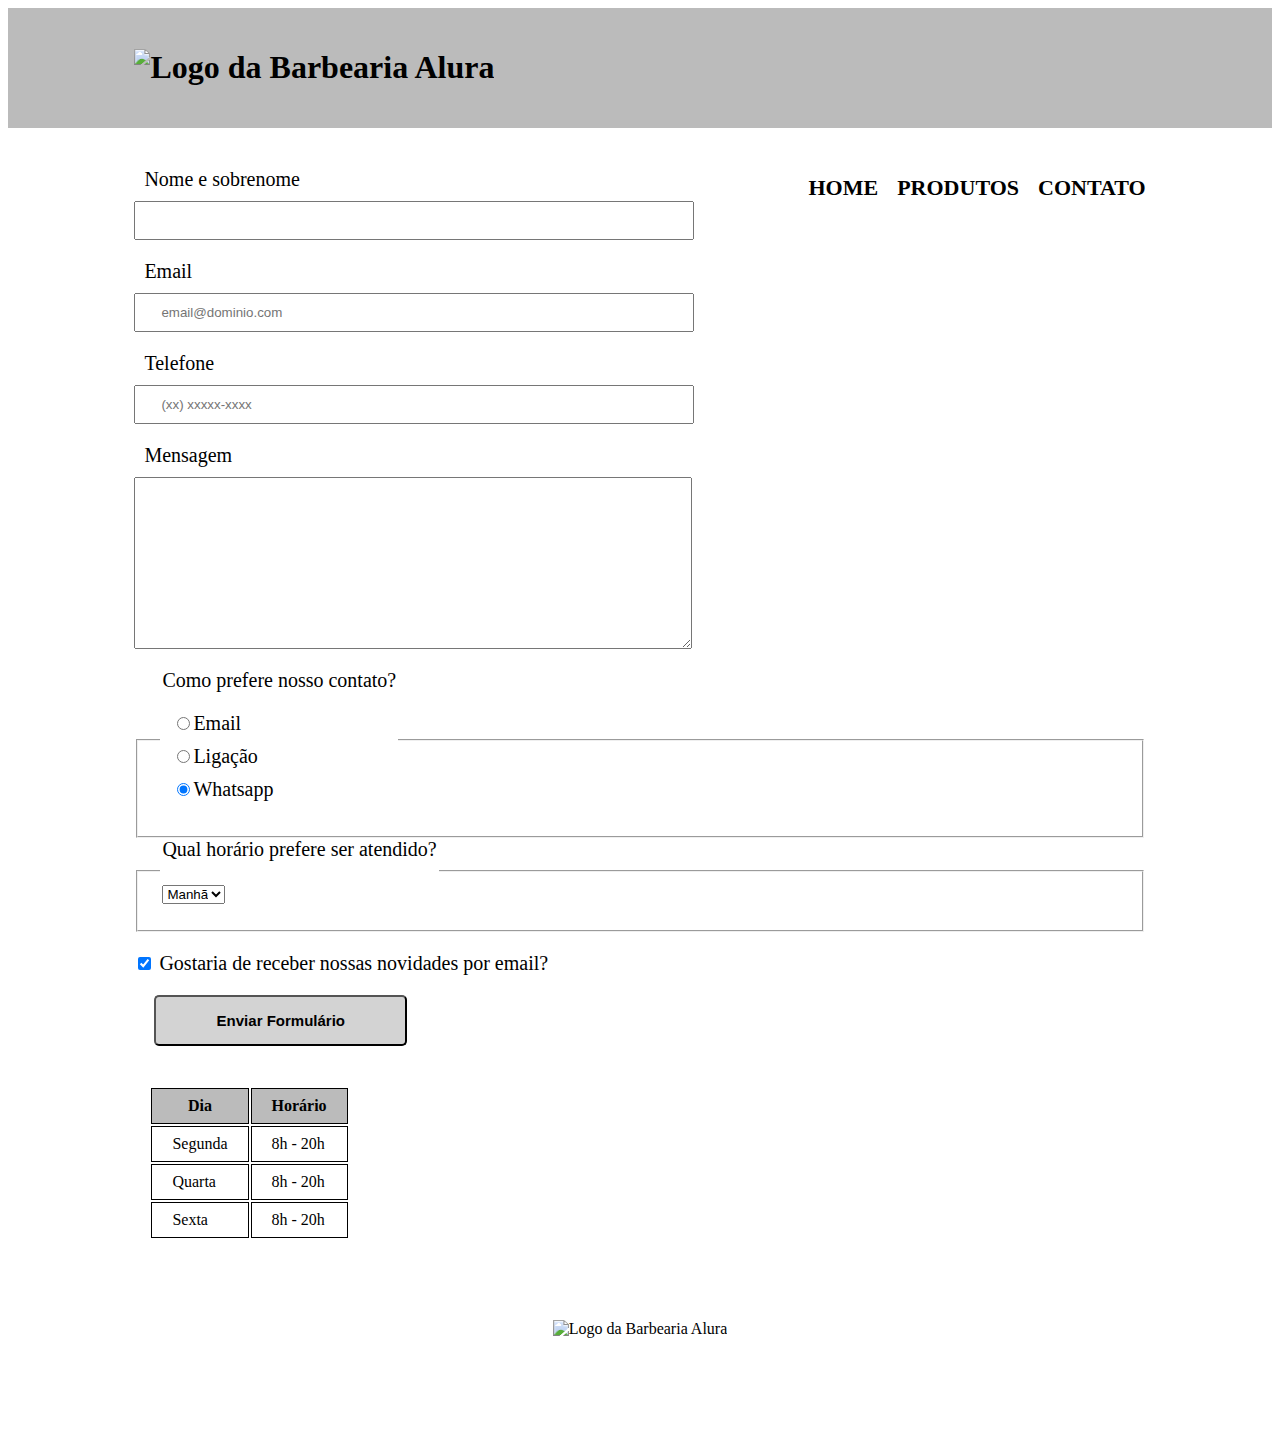
==== contact.html @ 24c8c51e "Finalizing contact page" ====
<!DOCTYPE html>
<html>

<head>
    <meta charset="UTF-8">
    <title> Contato - Barbearia Alura </title>

    <link rel="stylesheet" href="reset.css">
    <link rel="stylesheet" href="contact.css">
</head>

<body>
    <header>
        <div class="box">
            <h1><img src="logo.png" alt="Logo da Barbearia Alura"></h1>
            <nav>
                <ul>
                    <li><a href="home.html">Home</a></li>
                    <li><a href="products.html">Produtos</a></li>
                    <li><a href="contact.html">Contato</a></li>
                </ul>
            </nav>
        </div>
    </header>

    <main>
        <form>
            <label for="name"> Nome e sobrenome</label>
            <input type="text" id="name" class="defaultInput" required>

            <label for="email">Email</label>
            <input type="email" id="email" class="defaultInput" required placeholder="email@dominio.com">

            <label for="fone">Telefone</label>
            <input type="tel" id="fone" class="defaultInput" required placeholder="(xx) xxxxx-xxxx">

            <label for="message">Mensagem</label>
            <textarea cols="70" rows="10" id="message" class="defaultInput" required></textarea>

            <fieldset>
                <legend>Como prefere nosso contato?</p>

                    <label for="radioEmail"><input type="radio" name="contact" value="Email"
                            id="radioEmail">Email</label>

                    <label for="radioCall"><input type="radio" name="contact" value="Ligação"
                            id="radioCall">Ligação</label>

                    <label for="radioWhatsapp"><input type="radio" name="contact" value="Whatsapp" id="radioWhatsapp"
                            checked>Whatsapp</label>
            </fieldset>

            <fieldset>
                <legend>Qual horário prefere ser atendido?</p>
                    <select>
                        <option>Manhã</option>
                        <option>Tarde</option>
                        <option>Noite</option>
                    </select>
            </fieldset>

            <label class="checkbox"><input type="checkbox" checked> Gostaria de receber nossas novidades por
                email?</label>

            <input type="submit" value="Enviar Formulário" class="send">
        </form>

        <table>
            <thead>
                <tr>
                    <th>Dia</th>
                    <th>Horário</t>
                </tr>
            </thead>
            <tbody>
                <tr>
                    <td>Segunda</td>
                    <td>8h - 20h</td>
                </tr>
                <tr>
                    <td>Quarta</td>
                    <td>8h - 20h</td>
                </tr>
                <tr>
                    <td>Sexta</td>
                    <td>8h - 20h</td>
                </tr>
            </tbody>
        </table>
    </main>

    <footer>
        <img src="white-logo.png" alt="Logo da Barbearia Alura">
        <p class="copyright"> &copy Barbearia Alura - 2022</p>
    </footer>
</body>

</html>
---- contact.css ----
header {
    background: #BBBBBB;
    padding: 20px 0;
}

.box {
    width: 80%;
    position: relative;
    margin: 0 auto;
}

nav {
    position: absolute;
    top: 110px;
    right: 0;
}

nav li {
    display: inline;
    margin: 0 0 0 15px;
}

nav a {
    text-transform: uppercase;
    color: #000000;
    font-weight: bold;
    font-size: 22px;
    text-decoration: none;
}

nav a:hover {
    color: rgb(32, 99, 161);
    text-decoration: underline;
}

main {
    width: 80%;
    margin: 0 auto;
}

form {
    margin: 40px 0;
}

form label,
form legend {
    display: block;
    font-size: 20px;
    margin: 10px;
}

.defaultInput {
    display: block;
    margin-bottom: 20px;
    padding: 10px 25px;
    width: 50%;
}

.checkbox {
    margin: 20px 0;
}

.send {
    width: 25%;
    padding: 15px 0;
    background: lightgray;
    font-size: 15px;
    font-weight: bold;
    border-radius: 5px;
    transition: all;
    margin: 0 20px;
}

.send:hover {
    background: #BBBBBB;
    cursor: pointer;
    transform: scale(1.05);
}

table {
    margin: 20px 15px 40px;
}

thead {
    background: #BBBBBB;
    font-weight: bold;
}

td,
th {
    border: 1px solid #000000;
    padding: 8px 20px ;
}

footer {
    background: url("bg.jpg");
    text-align: center;
    padding: 40px 0;
}

.copyright {
    color: #FFFFFF;
    font-size: 13px;
    margin-top: 20px;
}
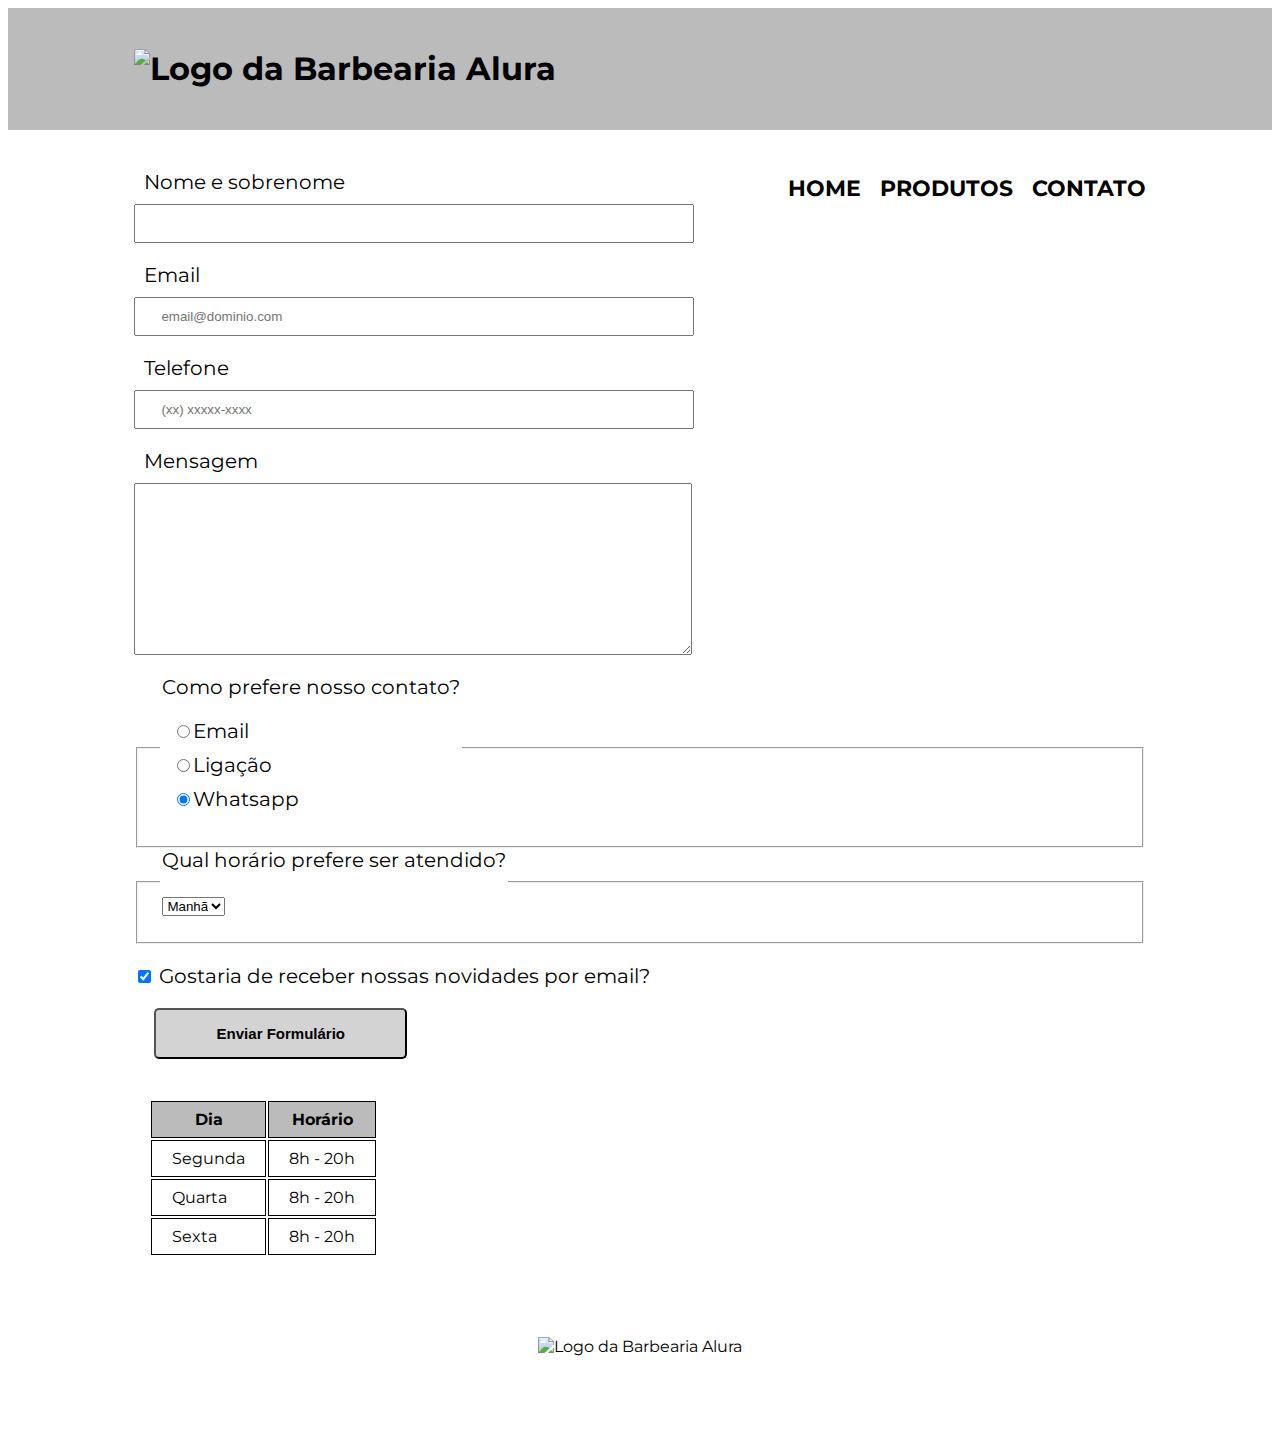
==== commit 1da467a1: "Font style, map and video" ====
--- a/contact.html
+++ b/contact.html
@@ -7,6 +7,7 @@
 
     <link rel="stylesheet" href="reset.css">
     <link rel="stylesheet" href="contact.css">
+    <link href="https://fonts.googleapis.com/css2?family=Montserrat&display=swap" rel="stylesheet">
 </head>
 
 <body>
--- a/contact.css
+++ b/contact.css
@@ -31,6 +31,10 @@
 nav a:hover {
     color: rgb(32, 99, 161);
     text-decoration: underline;
+}
+
+body {
+    font-family: 'Montserrat', sans-serif;
 }
 
 main {
